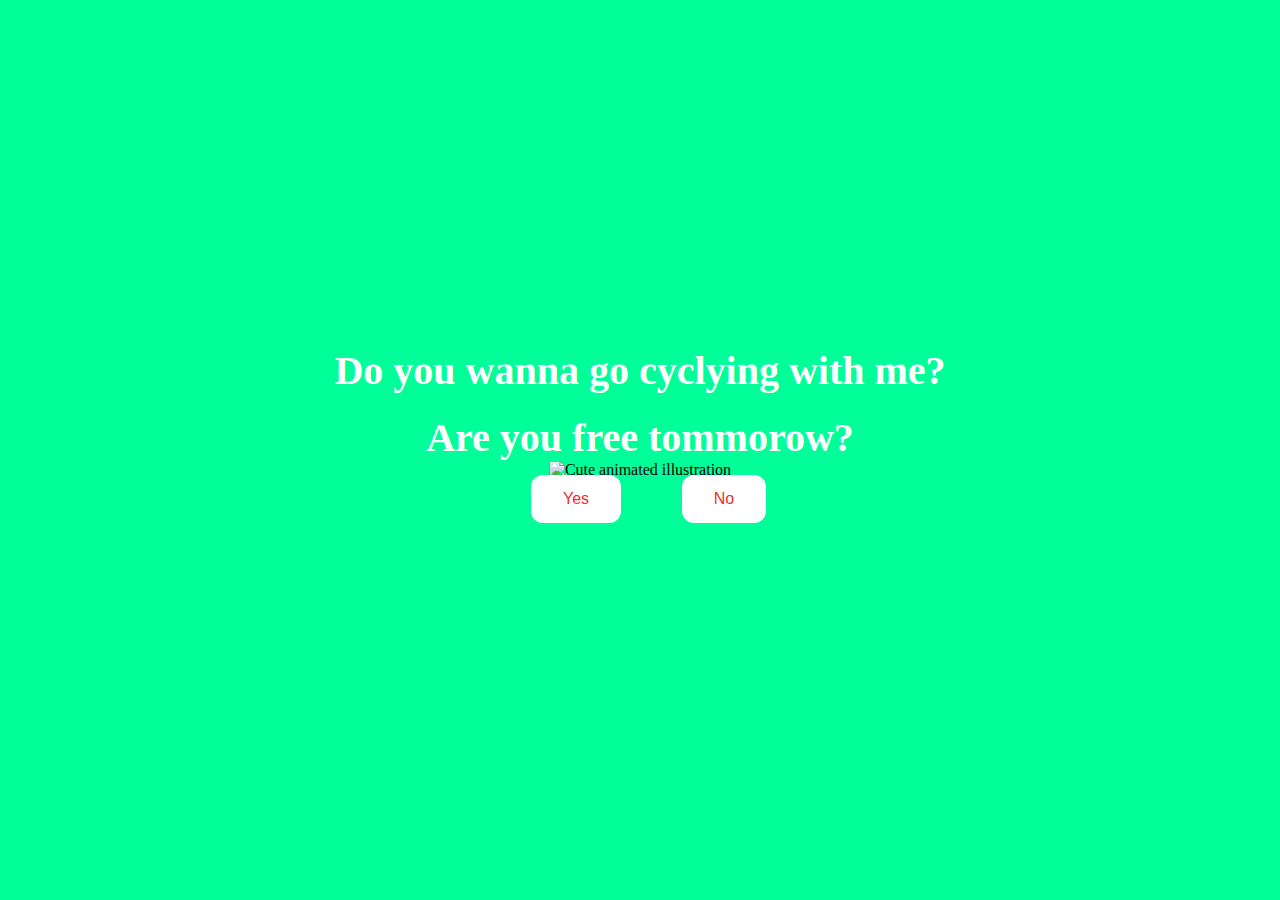
==== index.html @ ac181eb5 "Add files via upload" ====
<!DOCTYPE html>
<html lang="en">
    <head>
        <link rel="stylesheet" href="./styles.css">
        
    </head> 
    <body>
        <div class="container">
            <div >
                <h1 class = "header_text">Do you wanna go cyclying with me?</h1>
                <h1 class = "header_text">Are you free tommorow?</h1>
            </div>
            <div class="gif_container">
                <img src="https://media1.giphy.com/media/v1.Y2lkPTc5MGI3NjExcDdtZ2JiZDR0a3lvMWF4OG8yc3p6Ymdvd3g2d245amdveDhyYmx6eCZlcD12MV9pbnRlcm5hbF9naWZfYnlfaWQmY3Q9cw/cLS1cfxvGOPVpf9g3y/giphy.gif" alt="Cute animated illustration">
            </div>
            <div class = "buttons">
                <button class="btn" id = "yesButton" onclick="nextPage()">Yes </button>
                <button class="btn" id="noButton" onmouseover="moveButton()" onclick="moveButton()">No</button>
                <script>
                    function nextPage() {
                        window.location.href = "yes.html";
                    }
                    
                    function moveButton() {
                        var x = Math.random() * (window.innerWidth - document.getElementById('noButton').offsetWidth) - 85;
                        var y = Math.random() * (window.innerHeight - document.getElementById('noButton').offsetHeight) - 48;
                        document.getElementById('noButton').style.left = `${x}px`;
                        document.getElementById('noButton').style.top = `${y}px`;
                    }
                </script> 
            </div>
        </div>
       
    </body> 
</html>
---- styles.css ----
body {
    display: flex;
    justify-content: center;
    align-items: center;
    height: 90vh;
    background-color: rgb(0, 255, 153);
}

#noButton {
    position: absolute;
    margin-left: 150px;
    transition: 0.5s;
}

#yesButton {
    position: absolute;
    margin-right: 150px;
}

.header_text {
    font-family: 'Nunito';
    font-size: 40px;
    font-weight: bold;
    color: rgb(255, 255, 255);
    text-align: center;
    margin-top: 20px;
    margin-bottom: 0;
}

.buttons {
    display: flex;
    flex-direction: row;
    justify-content: center;
    align-items: center;
    margin-top: 20px;
    margin-left: 20px;
}

.btn {
    background-color: #ffffff;
    color: rgb(233, 48, 48);
    padding: 15px 32px;
    text-align: center;
    display: inline-block;
    font-size: 16px;
    margin: 4px 2px;
    cursor: pointer;
    border: none;
    border-radius: 12px;
    transition: background-color 0.3s ease;
}

.gif_container {
    display: flex;
    justify-content: center;
    align-items: center;
}

@media only screen and (max-width: 320px) and (max-height: 568px) {
    body {
        height: 100vh;
    }

    .header_text {
        font-size: 20px;
    }

    img {
        height: 60vh;
    }

    .btn {
        padding: 10px 18px;
        font-size: 12px;
    }
}

@media only screen and (max-width: 414px) and (max-height: 736px) {
    body {
        height: 90vh;
    }

    .header_text {
        font-size: 28px;
    }

    img {
        height: 60vh;
    }

    .btn {
        padding: 15px 25px;
        font-size: 14px;
    }
}
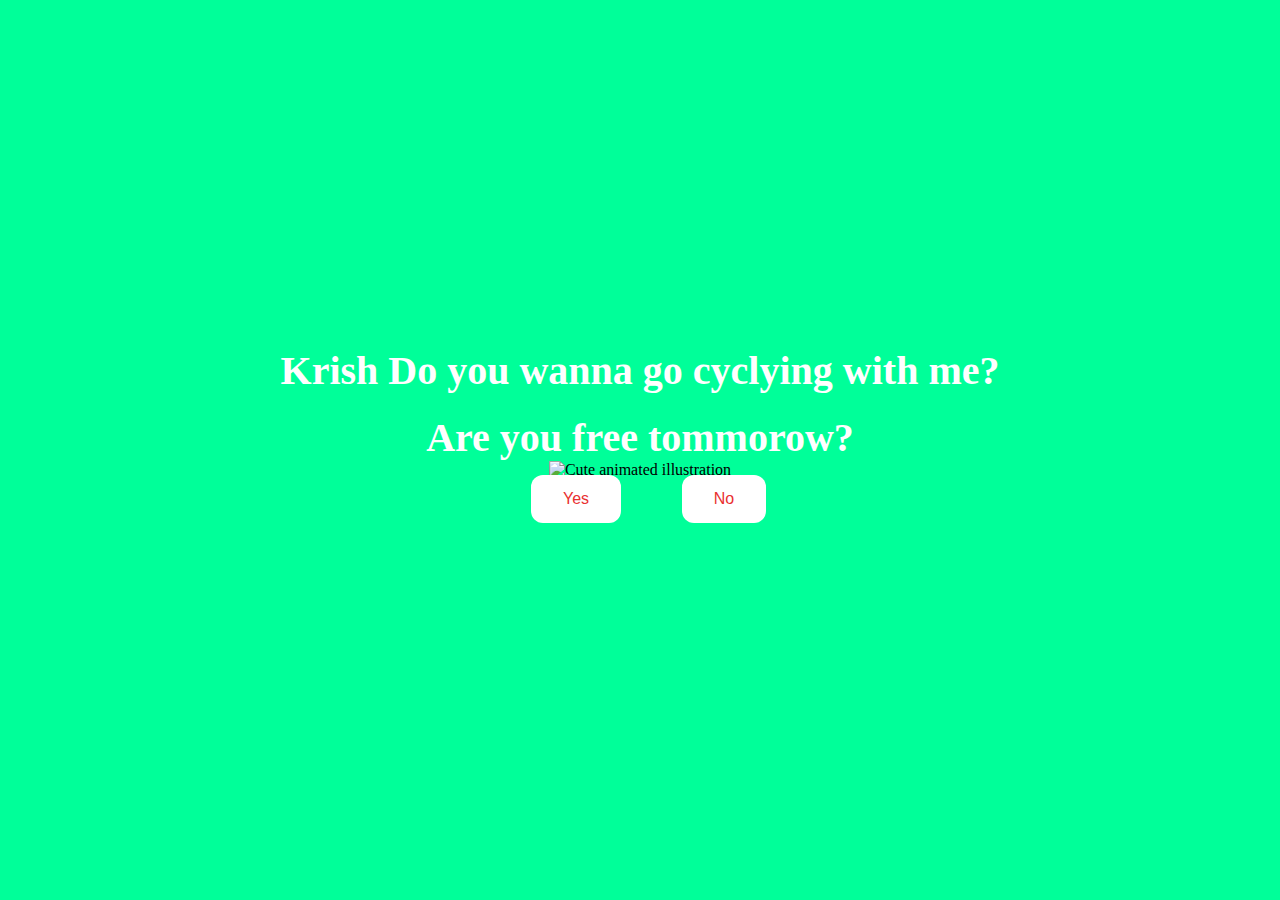
==== commit f2a0cf12: "Update index.html" ====
--- a/index.html
+++ b/index.html
@@ -7,7 +7,7 @@
     <body>
         <div class="container">
             <div >
-                <h1 class = "header_text">Do you wanna go cyclying with me?</h1>
+                <h1 class = "header_text">Krish Do you wanna go cyclying with me?</h1>
                 <h1 class = "header_text">Are you free tommorow?</h1>
             </div>
             <div class="gif_container">
